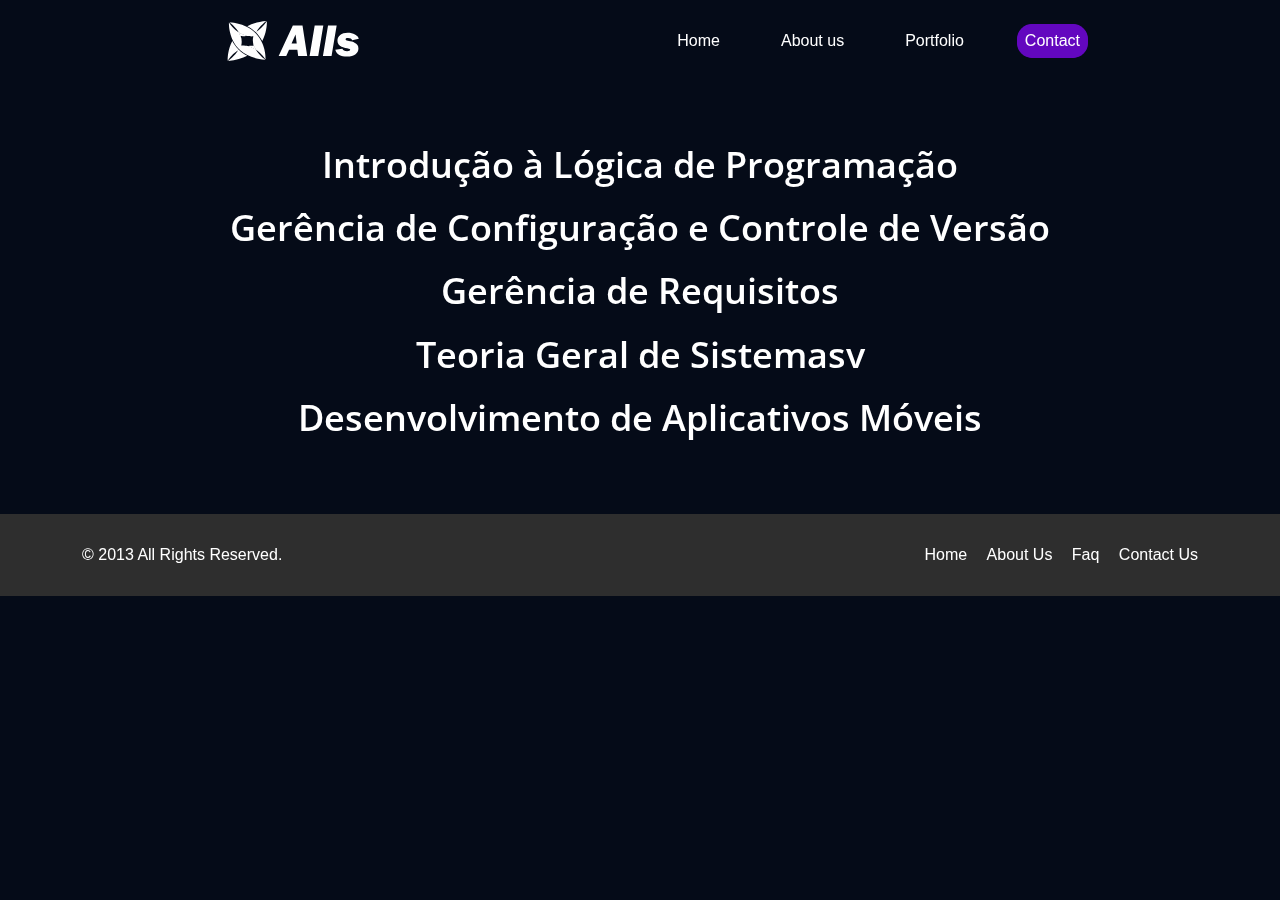
==== 1periodo.html @ eab70bde "Create 1periodo.html" ====
<!DOCTYPE html>
<html lang="en">
<head>
    <meta charset="utf-8">
    <meta name="viewport" content="width=device-width, initial-scale=1.0">
    <meta name="description" content="">
    <meta name="author" content="">
    <title>Blog Single | Corlate</title>
    
    <!-- core CSS -->
    <link href="css/bootstrap.min.css" rel="stylesheet">
    <link href="css/font-awesome.min.css" rel="stylesheet">
    <link href="css/prettyPhoto.css" rel="stylesheet">
    <link href="css/animate.min.css" rel="stylesheet">
    <link href="css/main.css" rel="stylesheet">
    <link href="css/responsive.css" rel="stylesheet">
    

    <link rel="shortcut icon" href="images/ico/favicon.ico">
    <link rel="apple-touch-icon-precomposed" sizes="144x144" href="images/ico/apple-touch-icon-144-precomposed.png">
    <link rel="apple-touch-icon-precomposed" sizes="114x114" href="images/ico/apple-touch-icon-114-precomposed.png">
    <link rel="apple-touch-icon-precomposed" sizes="72x72" href="images/ico/apple-touch-icon-72-precomposed.png">
    <link rel="apple-touch-icon-precomposed" href="images/ico/apple-touch-icon-57-precomposed.png">
</head><!--/head-->

<body>

    <header id="header">
        
        <nav class="navbar navbar-expand-lg navbar-dark">
            <div class="container-fluid">
                <a class="navbar-brand" href="index.html">
                  <img src="/images/Logo Branca.svg" height="300"  alt="">
                </a>
              <div class="collapse navbar-collapse navbar-inverse" id="navbarSupportedContent">
                <ul class="navbar-nav ms-auto mb-2 mb-lg-0">
                  <li class="nav-item">
                    <a class="nav-link" aria-current="page" href="index.html">Home</a>
                  </li>
                  <li class="nav-item navbar-inverse">
                    <a class="nav-link" href="about-us.html">About us</a>
                  </li>
                  <li class="nav-item navbar-inverse">
                    <a class="nav-link" href="portfolio.html">Portfolio</a>
                  </li>
                  
                  <!--
                    <li class="nav-item dropdown navbar-inverse">
                        <a class="nav-link dropdown-toggle" href="blog-item.html" id="navbarDropdown" role="button" data-bs-toggle="dropdown" aria-expanded="false">
                        Blog
                        </a>
                        <ul class="dropdown-menu" aria-labelledby="navbarDropdown">
                        <li><a class="dropdown-item" href="blog-item.html">Recent articles</a></li>
                        <li><a class="dropdown-item" href="blog-item.html">Academic subjects</a></li>
                        <li><hr class="dropdown-divider"></li>
                        <li><a class="dropdown-item" href="blog-item.html">All subjects</a></li>
                        </ul>
                    </li>
                  -->

                  <li class="navbar-inverse navbar-nav active">
                    <a class="nav-link active" href="contact-us.html ">Contact</a>
                  </li>
                </ul>
              </div>
            </div>
        <!-- </nav>-->

    </header><!--/header-->

    <section>
        <div class="center">        
            <h2><a href="/portfolio/logicaDeProgramacao.html#">Introdução à Lógica de Programação</a></h2>       
            <h2><a href="/portfolio/controleVersao.html">Gerência de Configuração e Controle de Versão</a></h2>       
            <h2><a href="/portfolio/requisitos.html">Gerência de Requisitos</a></h2>       
            <h2><a href="/portfolio/sistemas.html">Teoria Geral de Sistemasv</h2>       
              <h2><a href="/portfolio/devApps.html">Desenvolvimento de Aplicativos Móveis</a></h2>
    </section>
      
    <footer id="footer" class="midnight-blue">
        <div class="container">
            <div class="row">
                <div class="col-sm-6">
                    &copy; 2013 All Rights Reserved.
                </div>
                <div class="col-sm-6">
                    <ul class="pull-right">
                        <li><a href="#">Home</a></li>
                        <li><a href="#">About Us</a></li>
                        <li><a href="#">Faq</a></li>
                        <li><a href="#">Contact Us</a></li>
                    </ul>
                </div>
            </div>
        </div>
    </footer><!--/#footer-->

    <script src="js/html5shiv.js"></script>
    <script src="js/respond.min.js"></script>   
    <script src="js/jquery.js"></script>
    <script src="js/bootstrap.min.js"></script>
    <script src="js/jquery.prettyPhoto.js"></script>
    <script src="js/jquery.isotope.min.js"></script>
    <script src="js/main.js"></script>
    <script src="js/wow.min.js"></script>
</body>
</html>
---- css/prettyPhoto.css ----
div.pp_default .pp_top,div.pp_default .pp_top .pp_middle,div.pp_default .pp_top .pp_left,div.pp_default .pp_top .pp_right,div.pp_default .pp_bottom,div.pp_default .pp_bottom .pp_left,div.pp_default .pp_bottom .pp_middle,div.pp_default .pp_bottom .pp_right{height:13px}
div.pp_default .pp_top .pp_left{background:url(../images/prettyPhoto/default/sprite.png) -78px -93px no-repeat}
div.pp_default .pp_top .pp_middle{background:url(../images/prettyPhoto/default/sprite_x.png) top left repeat-x}
div.pp_default .pp_top .pp_right{background:url(../images/prettyPhoto/default/sprite.png) -112px -93px no-repeat}
div.pp_default .pp_content .ppt{color:#f8f8f8}
div.pp_default .pp_content_container .pp_left{background:url(../images/prettyPhoto/default/sprite_y.png) -7px 0 repeat-y;padding-left:13px}
div.pp_default .pp_content_container .pp_right{background:url(../images/prettyPhoto/default/sprite_y.png) top right repeat-y;padding-right:13px}
div.pp_default .pp_next:hover{background:url(../images/prettyPhoto/default/sprite_next.png) center right no-repeat;cursor:pointer}
div.pp_default .pp_previous:hover{background:url(../images/prettyPhoto/default/sprite_prev.png) center left no-repeat;cursor:pointer}
div.pp_default .pp_expand{background:url(../images/prettyPhoto/default/sprite.png) 0 -29px no-repeat;cursor:pointer;width:28px;height:28px}
div.pp_default .pp_expand:hover{background:url(../images/prettyPhoto/default/sprite.png) 0 -56px no-repeat;cursor:pointer}
div.pp_default .pp_contract{background:url(../images/prettyPhoto/default/sprite.png) 0 -84px no-repeat;cursor:pointer;width:28px;height:28px}
div.pp_default .pp_contract:hover{background:url(../images/prettyPhoto/default/sprite.png) 0 -113px no-repeat;cursor:pointer}
div.pp_default .pp_close{width:30px;height:30px;background:url(../images/prettyPhoto/default/sprite.png) 2px 1px no-repeat;cursor:pointer}
div.pp_default .pp_gallery ul li a{background:url(../images/prettyPhoto/default/default_thumb.png) center center #f8f8f8;border:1px solid #aaa}
div.pp_default .pp_social{margin-top:7px}
div.pp_default .pp_gallery a.pp_arrow_previous,div.pp_default .pp_gallery a.pp_arrow_next{position:static;left:auto}
div.pp_default .pp_nav .pp_play,div.pp_default .pp_nav .pp_pause{background:url(../images/prettyPhoto/default/sprite.png) -51px 1px no-repeat;height:30px;width:30px}
div.pp_default .pp_nav .pp_pause{background-position:-51px -29px}
div.pp_default a.pp_arrow_previous,div.pp_default a.pp_arrow_next{background:url(../images/prettyPhoto/default/sprite.png) -31px -3px no-repeat;height:20px;width:20px;margin:4px 0 0}
div.pp_default a.pp_arrow_next{left:52px;background-position:-82px -3px}
div.pp_default .pp_content_container .pp_details{margin-top:5px}
div.pp_default .pp_nav{clear:none;height:30px;width:110px;position:relative}
div.pp_default .pp_nav .currentTextHolder{font-family:Georgia;font-style:italic;color:#999;font-size:11px;left:75px;line-height:25px;position:absolute;top:2px;margin:0;padding:0 0 0 10px}
div.pp_default .pp_close:hover,div.pp_default .pp_nav .pp_play:hover,div.pp_default .pp_nav .pp_pause:hover,div.pp_default .pp_arrow_next:hover,div.pp_default .pp_arrow_previous:hover{opacity:0.7}
div.pp_default .pp_description{font-size:11px;font-weight:700;line-height:14px;margin:5px 50px 5px 0}
div.pp_default .pp_bottom .pp_left{background:url(../images/prettyPhoto/default/sprite.png) -78px -127px no-repeat}
div.pp_default .pp_bottom .pp_middle{background:url(../images/prettyPhoto/default/sprite_x.png) bottom left repeat-x}
div.pp_default .pp_bottom .pp_right{background:url(../images/prettyPhoto/default/sprite.png) -112px -127px no-repeat}
div.pp_default .pp_loaderIcon{background:url(../images/prettyPhoto/default/loader.gif) center center no-repeat}
div.light_rounded .pp_top .pp_left{background:url(../images/prettyPhoto/light_rounded/sprite.png) -88px -53px no-repeat}
div.light_rounded .pp_top .pp_right{background:url(../images/prettyPhoto/light_rounded/sprite.png) -110px -53px no-repeat}
div.light_rounded .pp_next:hover{background:url(../images/prettyPhoto/light_rounded/btnNext.png) center right no-repeat;cursor:pointer}
div.light_rounded .pp_previous:hover{background:url(../images/prettyPhoto/light_rounded/btnPrevious.png) center left no-repeat;cursor:pointer}
div.light_rounded .pp_expand{background:url(../images/prettyPhoto/light_rounded/sprite.png) -31px -26px no-repeat;cursor:pointer}
div.light_rounded .pp_expand:hover{background:url(../images/prettyPhoto/light_rounded/sprite.png) -31px -47px no-repeat;cursor:pointer}
div.light_rounded .pp_contract{background:url(../images/prettyPhoto/light_rounded/sprite.png) 0 -26px no-repeat;cursor:pointer}
div.light_rounded .pp_contract:hover{background:url(../images/prettyPhoto/light_rounded/sprite.png) 0 -47px no-repeat;cursor:pointer}
div.light_rounded .pp_close{width:75px;height:22px;background:url(../images/prettyPhoto/light_rounded/sprite.png) -1px -1px no-repeat;cursor:pointer}
div.light_rounded .pp_nav .pp_play{background:url(../images/prettyPhoto/light_rounded/sprite.png) -1px -100px no-repeat;height:15px;width:14px}
div.light_rounded .pp_nav .pp_pause{background:url(../images/prettyPhoto/light_rounded/sprite.png) -24px -100px no-repeat;height:15px;width:14px}
div.light_rounded .pp_arrow_previous{background:url(../images/prettyPhoto/light_rounded/sprite.png) 0 -71px no-repeat}
div.light_rounded .pp_arrow_next{background:url(../images/prettyPhoto/light_rounded/sprite.png) -22px -71px no-repeat}
div.light_rounded .pp_bottom .pp_left{background:url(../images/prettyPhoto/light_rounded/sprite.png) -88px -80px no-repeat}
div.light_rounded .pp_bottom .pp_right{background:url(../images/prettyPhoto/light_rounded/sprite.png) -110px -80px no-repeat}
div.dark_rounded .pp_top .pp_left{background:url(../images/prettyPhoto/dark_rounded/sprite.png) -88px -53px no-repeat}
div.dark_rounded .pp_top .pp_right{background:url(../images/prettyPhoto/dark_rounded/sprite.png) -110px -53px no-repeat}
div.dark_rounded .pp_content_container .pp_left{background:url(../images/prettyPhoto/dark_rounded/contentPattern.png) top left repeat-y}
div.dark_rounded .pp_content_container .pp_right{background:url(../images/prettyPhoto/dark_rounded/contentPattern.png) top right repeat-y}
div.dark_rounded .pp_next:hover{background:url(../images/prettyPhoto/dark_rounded/btnNext.png) center right no-repeat;cursor:pointer}
div.dark_rounded .pp_previous:hover{background:url(../images/prettyPhoto/dark_rounded/btnPrevious.png) center left no-repeat;cursor:pointer}
div.dark_rounded .pp_expand{background:url(../images/prettyPhoto/dark_rounded/sprite.png) -31px -26px no-repeat;cursor:pointer}
div.dark_rounded .pp_expand:hover{background:url(../images/prettyPhoto/dark_rounded/sprite.png) -31px -47px no-repeat;cursor:pointer}
div.dark_rounded .pp_contract{background:url(../images/prettyPhoto/dark_rounded/sprite.png) 0 -26px no-repeat;cursor:pointer}
div.dark_rounded .pp_contract:hover{background:url(../images/prettyPhoto/dark_rounded/sprite.png) 0 -47px no-repeat;cursor:pointer}
div.dark_rounded .pp_close{width:75px;height:22px;background:url(../images/prettyPhoto/dark_rounded/sprite.png) -1px -1px no-repeat;cursor:pointer}
div.dark_rounded .pp_description{margin-right:85px;color:#fff}
div.dark_rounded .pp_nav .pp_play{background:url(../images/prettyPhoto/dark_rounded/sprite.png) -1px -100px no-repeat;height:15px;width:14px}
div.dark_rounded .pp_nav .pp_pause{background:url(../images/prettyPhoto/dark_rounded/sprite.png) -24px -100px no-repeat;height:15px;width:14px}
div.dark_rounded .pp_arrow_previous{background:url(../images/prettyPhoto/dark_rounded/sprite.png) 0 -71px no-repeat}
div.dark_rounded .pp_arrow_next{background:url(../images/prettyPhoto/dark_rounded/sprite.png) -22px -71px no-repeat}
div.dark_rounded .pp_bottom .pp_left{background:url(../images/prettyPhoto/dark_rounded/sprite.png) -88px -80px no-repeat}
div.dark_rounded .pp_bottom .pp_right{background:url(../images/prettyPhoto/dark_rounded/sprite.png) -110px -80px no-repeat}
div.dark_rounded .pp_loaderIcon{background:url(../images/prettyPhoto/dark_rounded/loader.gif) center center no-repeat}
div.dark_square .pp_left,div.dark_square .pp_middle,div.dark_square .pp_right,div.dark_square .pp_content{background:#000}
div.dark_square .pp_description{color:#fff;margin:0 85px 0 0}
div.dark_square .pp_loaderIcon{background:url(../images/prettyPhoto/dark_square/loader.gif) center center no-repeat}
div.dark_square .pp_expand{background:url(../images/prettyPhoto/dark_square/sprite.png) -31px -26px no-repeat;cursor:pointer}
div.dark_square .pp_expand:hover{background:url(../images/prettyPhoto/dark_square/sprite.png) -31px -47px no-repeat;cursor:pointer}
div.dark_square .pp_contract{background:url(../images/prettyPhoto/dark_square/sprite.png) 0 -26px no-repeat;cursor:pointer}
div.dark_square .pp_contract:hover{background:url(../images/prettyPhoto/dark_square/sprite.png) 0 -47px no-repeat;cursor:pointer}
div.dark_square .pp_close{width:75px;height:22px;background:url(../images/prettyPhoto/dark_square/sprite.png) -1px -1px no-repeat;cursor:pointer}
div.dark_square .pp_nav{clear:none}
div.dark_square .pp_nav .pp_play{background:url(../images/prettyPhoto/dark_square/sprite.png) -1px -100px no-repeat;height:15px;width:14px}
div.dark_square .pp_nav .pp_pause{background:url(../images/prettyPhoto/dark_square/sprite.png) -24px -100px no-repeat;height:15px;width:14px}
div.dark_square .pp_arrow_previous{background:url(../images/prettyPhoto/dark_square/sprite.png) 0 -71px no-repeat}
div.dark_square .pp_arrow_next{background:url(../images/prettyPhoto/dark_square/sprite.png) -22px -71px no-repeat}
div.dark_square .pp_next:hover{background:url(../images/prettyPhoto/dark_square/btnNext.png) center right no-repeat;cursor:pointer}
div.dark_square .pp_previous:hover{background:url(../images/prettyPhoto/dark_square/btnPrevious.png) center left no-repeat;cursor:pointer}
div.light_square .pp_expand{background:url(../images/prettyPhoto/light_square/sprite.png) -31px -26px no-repeat;cursor:pointer}
div.light_square .pp_expand:hover{background:url(../images/prettyPhoto/light_square/sprite.png) -31px -47px no-repeat;cursor:pointer}
div.light_square .pp_contract{background:url(../images/prettyPhoto/light_square/sprite.png) 0 -26px no-repeat;cursor:pointer}
div.light_square .pp_contract:hover{background:url(../images/prettyPhoto/light_square/sprite.png) 0 -47px no-repeat;cursor:pointer}
div.light_square .pp_close{width:75px;height:22px;background:url(../images/prettyPhoto/light_square/sprite.png) -1px -1px no-repeat;cursor:pointer}
div.light_square .pp_nav .pp_play{background:url(../images/prettyPhoto/light_square/sprite.png) -1px -100px no-repeat;height:15px;width:14px}
div.light_square .pp_nav .pp_pause{background:url(../images/prettyPhoto/light_square/sprite.png) -24px -100px no-repeat;height:15px;width:14px}
div.light_square .pp_arrow_previous{background:url(../images/prettyPhoto/light_square/sprite.png) 0 -71px no-repeat}
div.light_square .pp_arrow_next{background:url(../images/prettyPhoto/light_square/sprite.png) -22px -71px no-repeat}
div.light_square .pp_next:hover{background:url(../images/prettyPhoto/light_square/btnNext.png) center right no-repeat;cursor:pointer}
div.light_square .pp_previous:hover{background:url(../images/prettyPhoto/light_square/btnPrevious.png) center left no-repeat;cursor:pointer}
div.facebook .pp_top .pp_left{background:url(../images/prettyPhoto/facebook/sprite.png) -88px -53px no-repeat}
div.facebook .pp_top .pp_middle{background:url(../images/prettyPhoto/facebook/contentPatternTop.png) top left repeat-x}
div.facebook .pp_top .pp_right{background:url(../images/prettyPhoto/facebook/sprite.png) -110px -53px no-repeat}
div.facebook .pp_content_container .pp_left{background:url(../images/prettyPhoto/facebook/contentPatternLeft.png) top left repeat-y}
div.facebook .pp_content_container .pp_right{background:url(../images/prettyPhoto/facebook/contentPatternRight.png) top right repeat-y}
div.facebook .pp_expand{background:url(../images/prettyPhoto/facebook/sprite.png) -31px -26px no-repeat;cursor:pointer}
div.facebook .pp_expand:hover{background:url(../images/prettyPhoto/facebook/sprite.png) -31px -47px no-repeat;cursor:pointer}
div.facebook .pp_contract{background:url(../images/prettyPhoto/facebook/sprite.png) 0 -26px no-repeat;cursor:pointer}
div.facebook .pp_contract:hover{background:url(../images/prettyPhoto/facebook/sprite.png) 0 -47px no-repeat;cursor:pointer}
div.facebook .pp_close{width:22px;height:22px;background:url(../images/prettyPhoto/facebook/sprite.png) -1px -1px no-repeat;cursor:pointer}
div.facebook .pp_description{margin:0 37px 0 0}
div.facebook .pp_loaderIcon{background:url(../images/prettyPhoto/facebook/loader.gif) center center no-repeat}
div.facebook .pp_arrow_previous{background:url(../images/prettyPhoto/facebook/sprite.png) 0 -71px no-repeat;height:22px;margin-top:0;width:22px}
div.facebook .pp_arrow_previous.disabled{background-position:0 -96px;cursor:default}
div.facebook .pp_arrow_next{background:url(../images/prettyPhoto/facebook/sprite.png) -32px -71px no-repeat;height:22px;margin-top:0;width:22px}
div.facebook .pp_arrow_next.disabled{background-position:-32px -96px;cursor:default}
div.facebook .pp_nav{margin-top:0}
div.facebook .pp_nav p{font-size:15px;padding:0 3px 0 4px}
div.facebook .pp_nav .pp_play{background:url(../images/prettyPhoto/facebook/sprite.png) -1px -123px no-repeat;height:22px;width:22px}
div.facebook .pp_nav .pp_pause{background:url(../images/prettyPhoto/facebook/sprite.png) -32px -123px no-repeat;height:22px;width:22px}
div.facebook .pp_next:hover{background:url(../images/prettyPhoto/facebook/btnNext.png) center right no-repeat;cursor:pointer}
div.facebook .pp_previous:hover{background:url(../images/prettyPhoto/facebook/btnPrevious.png) center left no-repeat;cursor:pointer}
div.facebook .pp_bottom .pp_left{background:url(../images/prettyPhoto/facebook/sprite.png) -88px -80px no-repeat}
div.facebook .pp_bottom .pp_middle{background:url(../images/prettyPhoto/facebook/contentPatternBottom.png) top left repeat-x}
div.facebook .pp_bottom .pp_right{background:url(../images/prettyPhoto/facebook/sprite.png) -110px -80px no-repeat}
div.pp_pic_holder a:focus{outline:none}
div.pp_overlay{background:#000;display:none;left:0;position:absolute;top:0;width:100%;z-index:9500}
div.pp_pic_holder{display:none;position:absolute;width:100px;z-index:10000}
.pp_content{height:40px;min-width:40px}
* html .pp_content{width:40px}
.pp_content_container{position:relative;text-align:left;width:100%}
.pp_content_container .pp_left{padding-left:20px}
.pp_content_container .pp_right{padding-right:20px}
.pp_content_container .pp_details{float:left;margin:10px 0 2px}
.pp_description{display:none;margin:0}
.pp_social{float:left;margin:0}
.pp_social .facebook{float:left;margin-left:5px;width:55px;overflow:hidden}
.pp_social .twitter{float:left}
.pp_nav{clear:right;float:left;margin:3px 10px 0 0}
.pp_nav p{float:left;white-space:nowrap;margin:2px 4px}
.pp_nav .pp_play,.pp_nav .pp_pause{float:left;margin-right:4px;text-indent:-10000px}
a.pp_arrow_previous,a.pp_arrow_next{display:block;float:left;height:15px;margin-top:3px;overflow:hidden;text-indent:-10000px;width:14px}
.pp_hoverContainer{position:absolute;top:0;width:100%;z-index:2000}
.pp_gallery{display:none;left:50%;margin-top:-50px;position:absolute;z-index:10000}
.pp_gallery div{float:left;overflow:hidden;position:relative}
.pp_gallery ul{float:left;height:35px;position:relative;white-space:nowrap;margin:0 0 0 5px;padding:0}
.pp_gallery ul a{border:1px rgba(0,0,0,0.5) solid;display:block;float:left;height:33px;overflow:hidden}
.pp_gallery ul a img{border:0}
.pp_gallery li{display:block;float:left;margin:0 5px 0 0;padding:0}
.pp_gallery li.default a{background:url(../images/prettyPhoto/facebook/default_thumbnail.gif) 0 0 no-repeat;display:block;height:33px;width:50px}
.pp_gallery .pp_arrow_previous,.pp_gallery .pp_arrow_next{margin-top:7px!important}
a.pp_next{background:url(../images/prettyPhoto/light_rounded/btnNext.png) 10000px 10000px no-repeat;display:block;float:right;height:100%;text-indent:-10000px;width:49%}
a.pp_previous{background:url(../images/prettyPhoto/light_rounded/btnNext.png) 10000px 10000px no-repeat;display:block;float:left;height:100%;text-indent:-10000px;width:49%}
a.pp_expand,a.pp_contract{cursor:pointer;display:none;height:20px;position:absolute;right:30px;text-indent:-10000px;top:10px;width:20px;z-index:20000}
a.pp_close{position:absolute;right:0;top:0;display:block;line-height:22px;text-indent:-10000px}
.pp_loaderIcon{display:block;height:24px;left:50%;position:absolute;top:50%;width:24px;margin:-12px 0 0 -12px}
#pp_full_res{line-height:1!important}
#pp_full_res .pp_inline{text-align:left}
#pp_full_res .pp_inline p{margin:0 0 15px}
div.ppt{color:#fff;display:none;font-size:17px;z-index:9999;margin:0 0 5px 15px}
div.pp_default .pp_content,div.light_rounded .pp_content{background-color:#fff}
div.pp_default #pp_full_res .pp_inline,div.light_rounded .pp_content .ppt,div.light_rounded #pp_full_res .pp_inline,div.light_square .pp_content .ppt,div.light_square #pp_full_res .pp_inline,div.facebook .pp_content .ppt,div.facebook #pp_full_res .pp_inline{color:#000}
div.pp_default .pp_gallery ul li a:hover,div.pp_default .pp_gallery ul li.selected a,.pp_gallery ul a:hover,.pp_gallery li.selected a{border-color:#fff}
div.pp_default .pp_details,div.light_rounded .pp_details,div.dark_rounded .pp_details,div.dark_square .pp_details,div.light_square .pp_details,div.facebook .pp_details{position:relative}
div.light_rounded .pp_top .pp_middle,div.light_rounded .pp_content_container .pp_left,div.light_rounded .pp_content_container .pp_right,div.light_rounded .pp_bottom .pp_middle,div.light_square .pp_left,div.light_square .pp_middle,div.light_square .pp_right,div.light_square .pp_content,div.facebook .pp_content{background:#fff}
div.light_rounded .pp_description,div.light_square .pp_description{margin-right:85px}
div.light_rounded .pp_gallery a.pp_arrow_previous,div.light_rounded .pp_gallery a.pp_arrow_next,div.dark_rounded .pp_gallery a.pp_arrow_previous,div.dark_rounded .pp_gallery a.pp_arrow_next,div.dark_square .pp_gallery a.pp_arrow_previous,div.dark_square .pp_gallery a.pp_arrow_next,div.light_square .pp_gallery a.pp_arrow_previous,div.light_square .pp_gallery a.pp_arrow_next{margin-top:12px!important}
div.light_rounded .pp_arrow_previous.disabled,div.dark_rounded .pp_arrow_previous.disabled,div.dark_square .pp_arrow_previous.disabled,div.light_square .pp_arrow_previous.disabled{background-position:0 -87px;cursor:default}
div.light_rounded .pp_arrow_next.disabled,div.dark_rounded .pp_arrow_next.disabled,div.dark_square .pp_arrow_next.disabled,div.light_square .pp_arrow_next.disabled{background-position:-22px -87px;cursor:default}
div.light_rounded .pp_loaderIcon,div.light_square .pp_loaderIcon{background:url(../images/prettyPhoto/light_rounded/loader.gif) center center no-repeat}
div.dark_rounded .pp_top .pp_middle,div.dark_rounded .pp_content,div.dark_rounded .pp_bottom .pp_middle{background:url(../images/prettyPhoto/dark_rounded/contentPattern.png) top left repeat}
div.dark_rounded .currentTextHolder,div.dark_square .currentTextHolder{color:#c4c4c4}
div.dark_rounded #pp_full_res .pp_inline,div.dark_square #pp_full_res .pp_inline{color:#fff}
.pp_top,.pp_bottom{height:20px;position:relative}
* html .pp_top,* html .pp_bottom{padding:0 20px}
.pp_top .pp_left,.pp_bottom .pp_left{height:20px;left:0;position:absolute;width:20px}
.pp_top .pp_middle,.pp_bottom .pp_middle{height:20px;left:20px;position:absolute;right:20px}
* html .pp_top .pp_middle,* html .pp_bottom .pp_middle{left:0;position:static}
.pp_top .pp_right,.pp_bottom .pp_right{height:20px;left:auto;position:absolute;right:0;top:0;width:20px}
.pp_fade,.pp_gallery li.default a img{display:none}
---- css/main.css ----
@import url(http://fonts.googleapis.com/css?family=Open+Sans:300italic,400italic,600italic,700italic,800italic,400,600,700,300,800);


/*************************
*******Typography******
**************************/

body {
  background: #050b18;
  font-family: 'Montserrat', sans-serif;
  color:#4e4e4e;
  line-height: 22px;
  resize: both;
}

.nav-link {
  color: #fff;
}

.centerImg {
  margin-left: auto;
  margin-right: auto;
}

.downloadButton {
  padding: 5px 12px;
  border-radius: 20px;
  border: none;
  color: #fff;
  line-height: 24px;
  background-color: #6307bf;
}

.downloadButton:hover {
  transition: color 300ms, background-color 300ms;
  background-color: #fff;
  color: #6307bf;
}

.portfolioItems {
  padding: 10px;
}

.homepage {
  background-image: url(/images/background-home.svg);
  width: 100%;
  height: 100%;
  margin-bottom: 0px;
  right: 0;
  background-size: cover;
  background-repeat: no-repeat;
}

.profilePic {
  position: relative;
  left: 10%;
}

.background img {
  width: 30%; 
  position: fixed;
  left: 65%;
  top: 34vh;
}

.container-fluid {
  padding-top: 4%;
  padding-right: 15%;
  padding-left: 15%;
  position: absolute;
}

.white-text {
  color: #fff;
}

.terms {
  background-color: #fff;
  color: #050b18;
}

h1,
h2,
h3 {
  font-weight: 600; 
  font-family: 'Open Sans', sans-serif;
  color:#fff;
}

h1{
  font-size: 36px;
}

h2{
  font-size: 20px;
}

h3{
  font-size: 16px;
  color: #787878;
  font-weight: 400;
  line-height: 24px;
}

h4{
  font-size: 16px;
}

p {
  margin-top: 2%!important;
  text-align: justify!important;
}

a {
  color: #fff;
  -webkit-transition: color 300ms, background-color 300ms;
  -moz-transition: color 300ms, background-color 300ms;
  -o-transition:  color 300ms, background-color 300ms;
  transition:  color 300ms, background-color 300ms;
  text-decoration-line: none;
}

a:hover,
a:focus {
  color: #050b18;
  text-decoration: none;
  outline: none;
}

hr {
  border-top: 1px solid #e5e5e5;
  border-bottom: 1px solid #fff;
}

.btn-primary {
  padding: 8px 20px;
  background: #fff;
  color:#6307bf;
  border-radius: 20px;
  border:none;
  margin-top: 10px;
}

.btn-primary:hover, 
.btn-primary:focus {
  background: 6307bf;
  color:#ffffff;
  outline: none;
  box-shadow: none;
} 

.btn-nav {
  padding: 8px 20px;
  background: #fff;
  border-style: solid!important;
  border-width: 1px!important;
  color:#6307bf;
  display: inline-block;
  border-radius: 20px;
  border:none;
  margin-top: 10px;
  width: 100%;
  text-align: center;
}

.btn-nav:hover, 
.btn-nav:focus {
  background: #6307bf;
  color:#ffffff;
  outline: none;
  box-shadow: none;
} 

.btn-transparent {
  border: 3px solid #fff;
  background: transparent;
  color: #fff;
}

.btn-transparent:hover {
  border-color: rgba(255, 255, 255, 0.5);
}

.dropdown-menu {
  margin-top: -1px;
  min-width: 180px;
}

.center h2{
  font-size: 36px;
  margin-top: 0;
  margin-bottom: 20px;
}

.media>.pull-left{
  margin-right: 20px;
}

.media>.pull-right{
  margin-left: 20px;
}

body > section {
  padding-top: 10%;
}

.center {
  text-align: center;
  padding-bottom: 55px;
  margin-left: 15%;
  margin-right: 15%;
}

.scaleIn {
  -webkit-animation-name: scaleIn;
  animation-name: scaleIn;
}

.lead{
  font-size: 16px;
  line-height: 24px;
  font-weight: 400;
  text-align: center!important;
}

.transparent-bg {
  background-color: transparent !important;
  margin-bottom: 0;
}


img.background-anime {
  position: absolute;
  padding-right: 3%;
  /*margin-top: 5%;*/
  top: 50%;
  transform: translateY(-50%);
  right: 1%;
  z-index: -1;
  width: 35%!important;
  height: auto!important;
  filter: drop-shadow(0px 0px 50px black);
  user-select: none;
  transition: .3s;
  animation: pulseIndex 4s infinite linear;
}

@keyframes pulseIndex {
  0% {
      transform: scale(1) rotate(0deg) translateY(-50%);
      top: 50%;
  }
  50% {
      transform: scale(1.03) translateY(-50%);
      top: 50%;
  }
  55% {
      transform: scale(1.03) translateY(-50%);
      top: 50%;
  }
  100% {
      transform: scale(1) translateY(-50%);
      top: 50%;
  }
}

@media(max-width: 992px) {
  .featured-img.index-page {
      filter: drop-shadow(0px 0px 50px black) brightness(0.6);
  }
}

@media(max-width: 768px) {
  .featured-img.index-page {
      width: 60%!important;
  }    
}

@media(max-width: 576px) {
  .featured-img.index-page {
      width: 75%!important;
      filter: drop-shadow(0px 0px 50px black) brightness(.7);
  }    
}

@keyframes pulseIndex {
  0% {
      transform: scale(1) rotate(0deg) translateY(-50%);
      top: 50%;
  }
  50% {
      transform: scale(1.03) translateY(-50%);
      top: 50%;
  }
  55% {
      transform: scale(1.03) translateY(-50%);
      top: 50%;
  }
  100% {
      transform: scale(1) translateY(-50%);
      top: 50%;
  }
}

@-webkit-keyframes scaleIn {
  0% {
    opacity: 0;
    -webkit-transform: scale(0);
    transform: scale(0);
  }

  100% {
    opacity: 1;
    -webkit-transform: scale(1);
    transform: scale(1);
  }
}

@keyframes scaleIn {
  0% {
    opacity: 0;
    -webkit-transform: scale(0);
    -ms-transform: scale(0);
    transform: scale(0);
  }

  100% {
    opacity: 1;
    -webkit-transform: scale(1);
    -ms-transform: scale(1);
    transform: scale(1);
  }
}

@media screen and (max-width: 767px){

  #HeaderNavbar > ul{
     align-items: flex-start !important;
  }

  #HeaderNavbar > ul li.ml-auto{
     margin-left: inherit !important;
  }

  #HeaderNavbar > ul li.ml-auto .mr-4{
     margin-right: inherit !important;
  }

}


/*************************
*******Header******
**************************/

.navbar-brand {
  padding: 0;
  margin:0;
}

.navbar {
  border-radius: 0;
  margin-bottom: 0;
  background: #ffffff00;
  padding: 15px 0;
  padding-bottom: 0;
}

 /*.navbar-nav{
  margin-top: 12px;
 }*/

.navbar-nav>li{
  margin-left: 45px;
}



.navbar-inverse .navbar-nav > li > a {
  padding: 5px 12px; 
  margin: 0;
  border-radius: 20px;
  color: #fff;
  line-height: 24px;
  display: inline-block;
}

.navbar-inverse .navbar-nav > li > a:hover{
	background-color: #6307bf;
  color: #fff;
}

.navbar-inverse {
  border: none;
}

.navbar-inverse .navbar-brand {
  font-size: 36px;
  line-height: 50px;
  color: #fff;
}



.navbar-nav .active {
  background-color: #6307bf;
  color: #fff;
  border-radius: 15px;
}

.navbar-inverse .navbar-nav> .active > a:hover {
    background-color: rgb(255, 255, 255);
    color: #6307bf;
}

.navbar-inverse .navbar-nav .dropdown-menu {
  background-color: #050b18;
  -webkit-box-shadow: 0 3px 8px rgba(0, 0, 0, 0.225);
  -moz-box-shadow: 0 3px 8px rgba(0, 0, 0, 0.225);
  box-shadow: 0 3px 8px rgba(0, 0, 0, 0.225);
  border: 0;
  padding: 0;
  margin-top: 0;
  border-top: 0;
  border-radius: 2;
  left: 0;
}

.navbar-inverse .navbar-nav .dropdown-menu:before{
  position: absolute;
  top:0;
}

.navbar-inverse .navbar-nav .dropdown-menu > li > a {
  padding: 8px 15px;
  color: #fff;
}

.navbar-inverse .navbar-nav .dropdown-menu > li:hover > a,
.navbar-inverse .navbar-nav .dropdown-menu > li:focus > a,
.navbar-inverse .navbar-nav .dropdown-menu > li.active > a {
  background-color: #6307bf;
  color: #fff;
}

.navbar-inverse .navbar-nav .dropdown-menu > li:last-child > a {
  border-radius: 0 0 3px 3px;
}

.navbar-inverse .navbar-nav .dropdown-menu > li.divider {
  background-color: transparent;
}

.navbar-inverse .navbar-collapse,
.navbar-inverse .navbar-form {
  border-top: 0;
  padding-bottom: 0;
}


/*************************
*******Home Page******
**************************/


#middle {
  background: #f2f2f2;
}

.skill h2{
  margin-bottom: 25px;
}

.progress-wrap{
  position: relative;
}

.progress .color1,
.progress .color1 .bar-width{
  background: #2d7da4;
}

.progress .color2,
.progress .color2 .bar-width{
  background: #6aa42f;
}

.progress .color3,
.progress .color3 .bar-width{
  background: #ffcc33;
}

.progress .color4,
.progress .color4 .bar-width{
  background: #db3615;
}

.progress, 
.progress-bar {
  height: 15px;
  line-height: 15px;
  background: #e6e6e6;
  -webkit-box-shadow: none;
  -moz-box-shadow: none;
  box-shadow: none;
  border-radius: 0;
  overflow: visible;
  text-align: right;
}

.progress{
  position: relative;
}

.progress .bar-width{
  position: absolute;
  width: 40px;
  height: 20px;
  line-height: 20px;
  text-align: center;
  font-size: 12px;
  font-weight: 700;
  top: -30px;
  border-radius: 2px;
  margin-left: -30px;
}

.progress span{
  position: relative;
}

.progress span:before{
  content: " ";
  position: absolute;
  width: auto;
  height: auto;
  border-width: 8px 5px;
  border-style: solid;
  bottom: -15px;
  right: 8px;
}

.progress .color1 span:before{
  border-color: #2d7da4 transparent transparent transparent;
}

.progress .color2 span:before{
  border-color: #6aa42f transparent transparent transparent;
}

.progress .color3 span:before{
  border-color: #ffcc33 transparent transparent transparent;
}

.progress .color4 span:before{
  border-color: #db3615 transparent transparent transparent;
}

.accordion h2{
  margin-bottom: 25px;
}

.panel-default{
  border-color: transparent;
}

.panel-default>.panel-heading,
.panel{
  background-color: #e6e6e6; 
  border:0 none;
  box-shadow:none;
}

.panel-default>.panel-heading+.panel-collapse .panel-body{
  background: #fff;
  color: #858586;
}

.panel-body{
  padding: 20px 20px 10px;
}

.panel-group .panel+.panel{
  margin-top: 0;
  border-top: 1px solid #d9d9d9;
}

.panel-group .panel{
  border-radius: 0;
}

.panel-heading{
  border-radius: 0;
}

.panel-title>a{
  color: #4e4e4e;
}

.accordion-inner img{
  border-radius: 4px;
}

.accordion-inner h4{
  margin-top: 0;
}

.panel-heading.active{
  background: #1f1f20;
}

.panel-heading.active .panel-title>a{
  color:#fff;
}

a.accordion-toggle  i{
  width: 45px;
  line-height: 44px;
  font-size: 20px;
  margin-top: -10px;
  text-align: center;
  margin-right: -15px;
  background: #c9c9c9;
}

.panel-heading.active a.accordion-toggle i{
  background: #6307bf;
  color: #fff;
}

.panel-heading.active a.accordion-toggle.collapsed i{
  background: #6307bf;
  color: #fff;
}

.nav-tabs>li{
  margin-bottom: 0px;
  border-bottom: 1px solid #e6e6e6;
}

.nav-tabs{
  border-bottom: transparent;
  border-right: 1px solid #e6e6e6;
}

.nav-tabs>li>a {
  background: #f5f5f5;
  color: #666;
  border-radius: 0;
  border: 0 none;
  line-height: 24px;
  margin-right:0;
  padding: 13px 15px;
}

.nav-tabs li:last-child{
  border-bottom: 0 none;
} 

.nav-stacked>li+li{
  margin-top: 0;
}

.nav-tabs>li>a:hover{
  background: #1f1f20;
  color:#fff;
}

.nav-tabs>li.active>a, 
.nav-tabs>li.active>a:hover, 
.nav-tabs>li.active>a:focus {
  border: 0;
  color:#fff;
  background: #1f1f20;
  position: relative;
}

.nav-tabs>li.active>a:after {
  position: absolute;
  content:  "";
  width: auto;
  height: auto;
  border-style:solid;
  border-color: transparent transparent transparent #1f1f20;
  border-width: 25px 22px;
  right: -44px;
  top:0;
}

.tab-wrap{
  border:1px solid #e6e6e6;
  margin-bottom: 20px;
}

.tab-content{
  padding: 20px;
}

.tab-content h2{
  margin-top: 0;
}

.tab-content img{
  border-radius: 4px;
}

/*************************
********* About Us Page CSS ******
**************************/

.about-title {
  margin-top: 12%;
}

.about-sub {
  margin-top: 4%;
}

.about-us {
  margin-top: 110px;
  margin-bottom: -110px;
}

.about-us h2, 
.skill_text h2 {
  color:#4e4e4e;
  font-size: 30px;
  font-weight: 600;
}

.about-us p {
  color:#4e4e4e;
}

.card {
  width: 300px;
  margin: 2%;
  padding: 4px;
  display: inline-block;
}

.card-title {
  text-align: center;
  font-weight: bold;
  color: #000;
}

.box {
  display: none;
}

p.box {
  text-align: justify;
  margin-top: 8%!important;
}

.text-about {
  text-align: center!important;
  color: #fff;
  font-size: 16px;
  line-height: 24px;
  font-weight: 400;
  margin-left: 10%;
  margin-right: 10%;
}

.left-team {
  text-align: left;
}

.right-team {
  text-align: right;
}

.skill_text {
  display: block;
  margin-bottom: 60px;
  margin-top: 25px;
  overflow: hidden;
}

.sinlge-skill {
  background:#f2f2f2;
  border-radius: 100%;
  color: #FFFFFF;
  font-size: 22px;
  font-weight: bold;
  height: 200px;
  position: relative;
  width: 200px;
  text-transform: uppercase;
  overflow: hidden;
  margin: 30px 0;

}

.sinlge-skill p em {
  color: #FFFFFF;
  font-size: 38px;
}

.sinlge-skill p {
  line-height: 1;
}

.joomla-skill, 
.html-skill, 
.css-skill, 
.wp-skill {
  position: absolute;
  height: 100%;
  bottom: 0;
  width:100%;
  border-radius: 100%;
  padding: 70px 0;
  text-align: center;
}


.joomla-skill {
  background: rgb(242,242,242); /* Old browsers */
  background: -moz-linear-gradient(top, rgba(242,242,242,1) 0%, rgba(242,242,242,1) 28%, rgba(45,125,164,1) 28%); /* FF3.6+ */
  background: -webkit-gradient(linear, left top, left bottom, color-stop(0%,rgba(242,242,242,1)), color-stop(28%,rgba(242,242,242,1)), color-stop(28%,rgba(45,125,164,1))); /* Chrome,Safari4+ */
  background: -webkit-linear-gradient(top, rgba(242,242,242,1) 0%,rgba(242,242,242,1) 28%,rgba(45,125,164,1) 28%); /* Chrome10+,Safari5.1+ */
  background: -o-linear-gradient(top, rgba(242,242,242,1) 0%,rgba(242,242,242,1) 28%,rgba(45,125,164,1) 28%); /* Opera 11.10+ */
  background: -ms-linear-gradient(top, rgba(242,242,242,1) 0%,rgba(242,242,242,1) 28%,rgba(45,125,164,1) 28%); /* IE10+ */
  background: linear-gradient(to bottom, rgba(242,242,242,1) 0%,rgba(242,242,242,1) 28%,rgba(45,125,164,1) 28%); /* W3C */
  filter: progid:DXImageTransform.Microsoft.gradient( startColorstr='#f2f2f2', endColorstr='#2d7da4',GradientType=0 ); /* IE6-9 */    
}

.html-skill {
  background: rgb(242,242,242); /* Old browsers */
  background: -moz-linear-gradient(top, rgba(242,242,242,1) 0%, rgba(242,242,242,1) 9%, rgba(106,164,47,1) 9%); /* FF3.6+ */
  background: -webkit-gradient(linear, left top, left bottom, color-stop(0%,rgba(242,242,242,1)), color-stop(9%,rgba(242,242,242,1)), color-stop(9%,rgba(106,164,47,1))); /* Chrome,Safari4+ */
  background: -webkit-linear-gradient(top, rgba(242,242,242,1) 0%,rgba(242,242,242,1) 9%,rgba(106,164,47,1) 9%); /* Chrome10+,Safari5.1+ */
  background: -o-linear-gradient(top, rgba(242,242,242,1) 0%,rgba(242,242,242,1) 9%,rgba(106,164,47,1) 9%); /* Opera 11.10+ */
  background: -ms-linear-gradient(top, rgba(242,242,242,1) 0%,rgba(242,242,242,1) 9%,rgba(106,164,47,1) 9%); /* IE10+ */
  background: linear-gradient(to bottom, rgba(242,242,242,1) 0%,rgba(242,242,242,1) 9%,rgba(106,164,47,1) 9%); /* W3C */
  filter: progid:DXImageTransform.Microsoft.gradient( startColorstr='#f2f2f2', endColorstr='#6aa42f',GradientType=0 ); /* IE6-9 */
}

.css-skill {
  background: rgb(242,242,242); /* Old browsers */
  background: -moz-linear-gradient(top, rgba(242,242,242,1) 0%, rgba(242,242,242,1) 32%, rgba(255,189,32,1) 32%); /* FF3.6+ */
  background: -webkit-gradient(linear, left top, left bottom, color-stop(0%,rgba(242,242,242,1)), color-stop(32%,rgba(242,242,242,1)), color-stop(32%,rgba(255,189,32,1))); /* Chrome,Safari4+ */
  background: -webkit-linear-gradient(top, rgba(242,242,242,1) 0%,rgba(242,242,242,1) 32%,rgba(255,189,32,1) 32%); /* Chrome10+,Safari5.1+ */
  background: -o-linear-gradient(top, rgba(242,242,242,1) 0%,rgba(242,242,242,1) 32%,rgba(255,189,32,1) 32%); /* Opera 11.10+ */
  background: -ms-linear-gradient(top, rgba(242,242,242,1) 0%,rgba(242,242,242,1) 32%,rgba(255,189,32,1) 32%); /* IE10+ */
  background: linear-gradient(to bottom, rgba(242,242,242,1) 0%,rgba(242,242,242,1) 32%,rgba(255,189,32,1) 32%); /* W3C */
  filter: progid:DXImageTransform.Microsoft.gradient( startColorstr='#f2f2f2', endColorstr='#ffbd20',GradientType=0 ); /* IE6-9 */
}

.wp-skill {
  background: rgb(242,242,242); /* Old browsers */
  background: -moz-linear-gradient(top, rgba(242,242,242,1) 0%, rgba(242,242,242,1) 19%, rgba(219,54,21,1) 19%); /* FF3.6+ */
  background: -webkit-gradient(linear, left top, left bottom, color-stop(0%,rgba(242,242,242,1)), color-stop(19%,rgba(242,242,242,1)), color-stop(19%,rgba(219,54,21,1))); /* Chrome,Safari4+ */
  background: -webkit-linear-gradient(top, rgba(242,242,242,1) 0%,rgba(242,242,242,1) 19%,rgba(219,54,21,1) 19%); /* Chrome10+,Safari5.1+ */
  background: -o-linear-gradient(top, rgba(242,242,242,1) 0%,rgba(242,242,242,1) 19%,rgba(219,54,21,1) 19%); /* Opera 11.10+ */
  background: -ms-linear-gradient(top, rgba(242,242,242,1) 0%,rgba(242,242,242,1) 19%,rgba(219,54,21,1) 19%); /* IE10+ */
  background: linear-gradient(to bottom, rgba(242,242,242,1) 0%,rgba(242,242,242,1) 19%,rgba(219,54,21,1) 19%); /* W3C */
  filter: progid:DXImageTransform.Microsoft.gradient( startColorstr='#f2f2f2', endColorstr='#db3615',GradientType=0 ); /* IE6-9 */
}

.skill-wrap {
  display: block;
  overflow: hidden;
  margin: 60px 0;
}

.single-profile-top, 
.single-profile-bottom {
  font-weight: 400;
  line-height: 24px;
}

.single-profile-top, 
.single-profile-bottom  {
  border: 1px solid #ddd;
  padding: 15px;
  position: relative;
}

.media_image {
  margin-bottom: 10px;
}

/*************************
********* Portfolio CSS ******
**************************/

#portfolio_page {
  margin-top: 115px;
  padding-bottom: 0;
}


.portfolio-items, 
.portfolio-filter {
  list-style: none outside none;
  margin: 10px 10px 40px 10px;
  padding: 0;
}

.portfolio-filter > li {
  display: inline-block;
}

.portfolio-filter > li a {
  background: none repeat scroll 0 0 #FFFFFF;
  font-size: 14px;
  font-weight: 400;
  margin-right: 20px;
  text-transform: uppercase;
  transition: all 0.9s ease 0s;
  -moz-transition: all 0.9s ease 0s;
  -webkit-transition: all 0.9s ease 0s;
  -o-transition: all 0.9s ease 0s;
  border: 1px solid #F2F2F2;
  outline: none;
  border-radius: 3px;
}

.portfolio-filter > li a:hover,
.portfolio-filter > li a.active{
  color:#fff;
  background: #6307bf;
  border: 1px solid #6307bf;
  box-shadow: none;
  -webkit-box-shadow: none;
}

.portfolio-items > li {
  float: left;
  padding: 0;
  -webkit-box-sizing: border-box;
  -moz-box-sizing: border-box;
  box-sizing: border-box;
}

.portfolio-item {
  margin: 0;
  padding: 10px;
}

/* Start: Recommended Isotope styles */
/**** Isotope Filtering ****/
.isotope-item {
  z-index: 2;
}

.isotope-hidden.isotope-item {
  pointer-events: none;
  z-index: 1;
}

/**** Isotope CSS3 transitions ****/
.isotope,
.isotope .isotope-item {
  -webkit-transition-duration: 0.8s;
  -moz-transition-duration: 0.8s;
  -ms-transition-duration: 0.8s;
  -o-transition-duration: 0.8s;
  transition-duration: 0.8s;
}

.isotope {
  -webkit-transition-property: height, width;
  -moz-transition-property: height, width;
  -ms-transition-property: height, width;
  -o-transition-property: height, width;
  transition-property: height, width;
}

.isotope .isotope-item {
  -webkit-transition-property: -webkit-transform, opacity;
  -moz-transition-property: -moz-transform, opacity;
  -ms-transition-property: -ms-transform, opacity;
  -o-transition-property: -o-transform, opacity;
  transition-property: transform, opacity;
}

/**** disabling Isotope CSS3 transitions ****/
.isotope.no-transition,
.isotope.no-transition .isotope-item,
.isotope .isotope-item.no-transition {
  -webkit-transition-duration: 0s;
  -moz-transition-duration: 0s;
  -ms-transition-duration: 0s;
  -o-transition-duration: 0s;
  transition-duration: 0s;
}

/* End: Recommended Isotope styles */
/* disable CSS transitions for containers with infinite scrolling*/
.isotope.infinite-scrolling {
  -webkit-transition: none;
  -moz-transition: none;
  -ms-transition: none;
  -o-transition: none;
  transition: none;
}

/*************************
********* Contact Us CSS ******
**************************/

.gmap-area {
  background-image: url("../images/map.jpg");
  background-position: 0 0;
  background-repeat: no-repeat;
  background-size: cover;
  padding: 70px 0;
}

.gmap-area .gmap iframe {
  border-radius: 50%;
  height: 280px;
  width: 300px;
}

.gmap{
    border: 10px solid #f6f5f0;
    border-radius: 50%;
    height: 300px;
    width: 300px;
    box-shadow: 0px 0px 3px 3px #e7e4dc;
    overflow: hidden;
    position: relative;
    margin: 0 auto;
}

.gmap-area .map-content ul {
  list-style: none; 
}

.gmap-area .map-content address h5{
  font-weight: 700;
  /* font-size: 16px; */
}

#contact-page{
  padding-top: 0;
}

#contact-page .contact-form 
.form-group label {
  color: #4E4E4E;
  font-size: 16px;
  font-weight: 300;
}

.form-group .form-control {
  padding: 7px 12px;
  border-color:#f2f2f2;
  box-shadow: none;
}

textarea#message{
  resize: none;
  padding: 10px;
}

#contact-page .contact-wrap {
  margin-top: 20px;
}

/*********************
****blog page css*****
**********************/

.widget {
  margin-bottom: 60px;
  padding-left: 0;
}

.widget .entry-meta span {
  display: inline-block;
  margin-right: 10px;
}

.widget h3 {
  color: #000;
  text-transform: uppercase;
  margin-bottom: 20px;
}

.blog_category{
  list-style:none;
  margin:0;
  padding:0;
}

.blog_category li{
  float:none;
  margin-bottom:20px;
}

.blog_category li a {
  background:#f5f5f5;
  border-radius: 4px;
  color: #888;
  display: inline-block;
  padding: 5px 15px;
}

.blog_category li a:hover{
  background:#6307bf;
  color: #fff;
}

 .badge:before {
  border-color: transparent transparent transparent #c52d2f;
  border-style: solid;
  border-width: 10px;
  bottom: -8px;
  content: "";
  height: 0;
  left: 5px;
  position: absolute;
  z-index: -99999;
}

.badge {
  background-color: #6307bf;
  border-radius: 5px;
  color: #fff;
  padding: 8px;
  position: relative;
  left: 60px;
  top: -18px;
  font-weight: normal;
}

.blog_archieve {
  list-style: none outside none;
  margin: 0;
  padding: 0;
}

.blog_archieve li {
  padding: 10px 0;
  border-bottom: 1px solid #f5f5f5;
}

.blog_archieve li:first-child {
  padding-top: 0;
}

.embed-container {
  position: relative;
  padding-bottom: 56.25%;
  padding-top: 30px;
  height: 0;
  overflow: hidden;
}

.embed-container iframe,
.embed-container object,
.embed-container embed {
  position: absolute;
  top: 0;
  left: 0;
  width: 100%;
  height: 100%;
}

.blog-item {
  border-radius: 0;
  overflow: hidden;
  margin-bottom: 50px;
}

.blog .blog-item .img-blog {
  border-radius: 5px;
  margin-bottom: 45px;
}

.blog .blog-item .blog-content {
  padding-bottom: 25px;
}

.blog .blog-item .blog-content h2 {
  margin-top: 0;
  font-size: 30px;
}

.blog .blog-item .blog-content h3 {
  color: #858586;
  margin-bottom: 40px;
  /* font-weight: 300 */}

.blog .blog-item .blog-content h4 {
  font-size: 14px;
}

.blog .blog-item .entry-meta {
  border-radius: 5px;
  overflow: hidden;
}

.blog .blog-item .entry-meta > span {
  background: #f5f5f5;
  border-top: 1px solid #fff;
  display: block;
  font-size: 12px;
  overflow: hidden;
  padding: 5px;
  text-align: left;
}

#publish_date {
  background: #6307bf;
  border-bottom: 5px solid #4e4e4e;
  color: #fff;
  padding: 5px 0;
  text-align: center;
}

.blog .blog-item .entry-meta > span {
  color: #ccc;
}

.blog .blog-item .entry-meta > span a {
  font-size: 12px;
  margin-left: 3px;
  font-weight: 300;
  color: #888;
}

ul.pagination > li > a {
  border: 1px solid #F1F1F1;
  margin-right:5px;
  border-radius: 5px;
  font-size: 16px;
  padding: 5px 14px;
}

ul.pagination > li > a i{
  margin-left:5px;
  margin-right:5px;
}

ul.pagination > li.active > a, 
ul.pagination > li:hover > a {
  background-color: #6307bf !important;
  border-color: #6307bf !important;
  color: #fff;
}

.form-control:focus {
  box-shadow:none;
  outline: 0 none;
}

ul.tag-cloud, 
ul.sidebar-gallery {
  list-style: none;
  padding: 0;
  margin: 0;
}

.tag-cloud li{
    display: inline-block;
    margin-bottom: 3px;
}

.tag-cloud li a {
  background: #f5f5f5;
  color: #888;
  border: 0;
  border-radius: 4px;
  padding: 8px 15px;
}

.tag-cloud li a:hover{
  background:#6307bf;
  color: #fff;  
}

/******************
shortcodes page css
******************/

.shortcode-item {
  padding-bottom: 0;
}

.shortcode-item h2 {
  color: #4E4E4E;
  font-size: 24px;
  margin-bottom: 22px;
  margin-top: 0;
  font-weight: 600
}

/***********************
********* Footer ******
************************/
#bottom {
  background: #f5f5f5;
  border-bottom: 5px solid #6307bf;
  font-size: 14px;
}

#bottom h3 {
  margin-top: 0;
  margin-bottom: 10px;
  text-transform: uppercase;
  font-size:22px;
  color: #000;
}

#bottom ul {
  list-style: none;
  padding: 0;
  margin: 0;
}

#bottom ul li {
  display: block;
  padding: 5px 0;
}

#bottom ul li a {
  color: #808080;
}

#bottom ul li a:hover {
  color: #6307bf;
}

#bottom .widget {
  margin-bottom: 0;
}

#footer {
  padding-top: 30px;
  padding-bottom: 30px;
  color: #fff;
  background: #2e2e2e;
}

#footer b {
  height: 35px; 
  bottom: 0px; 
  text-align: center; 
  line-height: 35px;
}

#footer a {
  color: #fff;
}

#footer a:hover {
  color: #6307bf;
}

#footer ul {
  list-style: none;
  padding: 0;
  margin: 0;
}

#footer ul > li {
  display: inline-block;
  margin-left: 15px;
}

.footer-home {
  position: fixed;
  left: 0;
  bottom: 0.5%;
  width: 100%;
  color: white;
  text-align: center!important;
}
---- css/responsive.css ----
/* lg */ 
@media (min-width: 1200px) {
 /* Make Navigation Toggle on Desktop Hover */
  .dropdown:hover .dropdown-menu {
      display: block;
      -webkit-animation: fadeInUp 400ms;
      animation: fadeInUp 400ms;
  }

  #portfolio .row {
    margin-left: -10px;
    margin-right: -10px;
  }

}

/* md */
@media (min-width: 992px) and (max-width: 1199px) {
  
 /* Make Navigation Toggle on Desktop Hover */
  .dropdown:hover .dropdown-menu {
      display: block;
      -webkit-animation: fadeInUp 400ms;
      animation: fadeInUp 400ms;
  }

  .navbar-nav > li {
    margin-left: 10px;
  }

  .navbar-collapse {
    padding-left: 0;
    padding-right: 0;
  }

  .recent-work-wrap .recent-work-inner h3 a {
    font-size: 20px;
  }

  .recent-work-wrap .overlay{
    padding: 15px;
  }

  .services-wrap {
    padding: 40px 10px 40px 30px;
  }

  .feature-wrap h2, 
  .single-services h2 {
    font-size: 18px;
  }

  .feature-wrap h3, 
  .single-services h3{
    font-size: 14px;
  }

  .tab-wrap .media .parrent.pull-left{
    clear: both;
    width: 100%;
  }

  .tab-wrap .media .parrent.media-body{
    clear: both;
  }

  #portfolio .row {
    margin-left: -10px;
    margin-right: -10px;
  }

  .recent-work-wrap .overlay .preview{
    line-height: inherit;
  }

  .team-bar .first-arrow {
    width: 21%;
  }

  .team-bar .second-arrow {
    width: 20%;
  }

  .team-bar .third-arrow {
    width: 21%;
  }

  .team-bar .fourth-arrow {
    width: 20%;
  }

  ul.social_icons li{
    margin-right: 0;
  }

}


/* sm */
@media (min-width: 768px) and (max-width: 991px) {
  /* Make Navigation Toggle on Desktop Hover */
  .dropdown:hover .dropdown-menu {
      display: block;
      -webkit-animation: fadeInUp 400ms;
      animation: fadeInUp 400ms;
  }

  .navbar-collapse {
    padding-left: 0;
    padding-right: 0;
  }

  .navbar-nav > li {
    margin-left: 0;
  }

  #main-slider .carousel h1 {
    font-size: 25px;
  }

  #main-slider .carousel h2 {
    font-size: 20px;
  }

  .tab-wrap .media .parrent.pull-left, 
  .media.accordion-inner .pull-left{
    clear: both;
    width: 100%;
  }

  .tab-wrap .media .parrent.media-body, 
  .media.accordion-inner .media-body{
    clear: both;
  }

  .services-wrap {
    padding: 40px 0 40px 30px;
  }

  .recent-work-wrap .overlay{
   padding: 15px;
  }

  .recent-work-wrap .recent-work-inner h3 a {
    font-size: 20px;
  }

  .sinlge-skill{
    width: 150px;
    height: 150px;
  } 

  .sinlge-skill p em {
    font-size: 25px;
  }

  .sinlge-skill p {
    font-size: 16px;
  }

  .team-bar .first-one-arrow {
    width: 2%;
  }

  .team-bar .first-arrow {
    width: 18%;
  }

  .team-bar .second-arrow {
    width: 24%;
  }

  .team-bar .third-arrow {
    width: 15%;
  }

  .team-bar .fourth-arrow {
    width: 20%;
  }

  .blog .blog-item .entry-meta > span a{
    font-size: 10px;
  }
}

/* xs */
@media (max-width: 767px) {
  .container > .navbar-header, .container > .navbar-collapse{
    margin-left: 0;
  }

  .top-number{
    font-size: 14px;
  }

  input.search-form:hover {
    width: 120px;
  }

  .navbar-nav > li {
    padding-bottom: 0;
  }

  #main-slider .carousel h1 {
    font-size: 25px;
  }

  #main-slider .carousel h2 {
    font-size: 16px;
  }

  .feature-wrap h2, 
  .single-services h2 {
    font-size: 18px;
  }

  .feature-wrap h3, 
  .single-services h3{
    font-size: 14px;
  }


  .media.accordion-inner .pull-left, 
  .media.accordion-inner .media-body{
    clear: both;
  }

  .accordion-inner h4 {
    margin-top: 10px;
  }

  .tab-wrap .media .pull-left{
    clear: both;
    width: 100%;
  }

  .tab-wrap .media .media-body{
    clear: both;
  }

  .nav-tabs > li.active > a:after{
    display: none;
  }

  #footer .col-sm-6{
      text-align:center;
  }
  
   #footer .pull-right{
      float: none !important;
  }

  .sinlge-skill {
    margin: 0 auto;
    margin-top: 30px;
    margin-bottom: 30px;
  }

  .team .single-profile-top, 
  .team .single-profile-bottom {
    margin-bottom: 30px;
  }

  .clients-area {
    padding: 60px 0;
  }

  .clients-area h1 {
    font-size: 25px;
  }

  .portfolio-item, 
  #recent-works .col-xs-12.col-sm-4.col-md-3{
    padding:0 15px;
  }

  ul.social_icons li{
    margin-right: 0;
  }

  .blog .blog-item .entry-meta{
    margin-bottom: 20px;
  }

  .blog .blog-item .blog-content h3 {
    margin-bottom: 20px;
  }

  .post_reply_comments {
    padding-left: 20px;
  }
    

}

/* XS Portrait */
@media (max-width: 480px) {


}
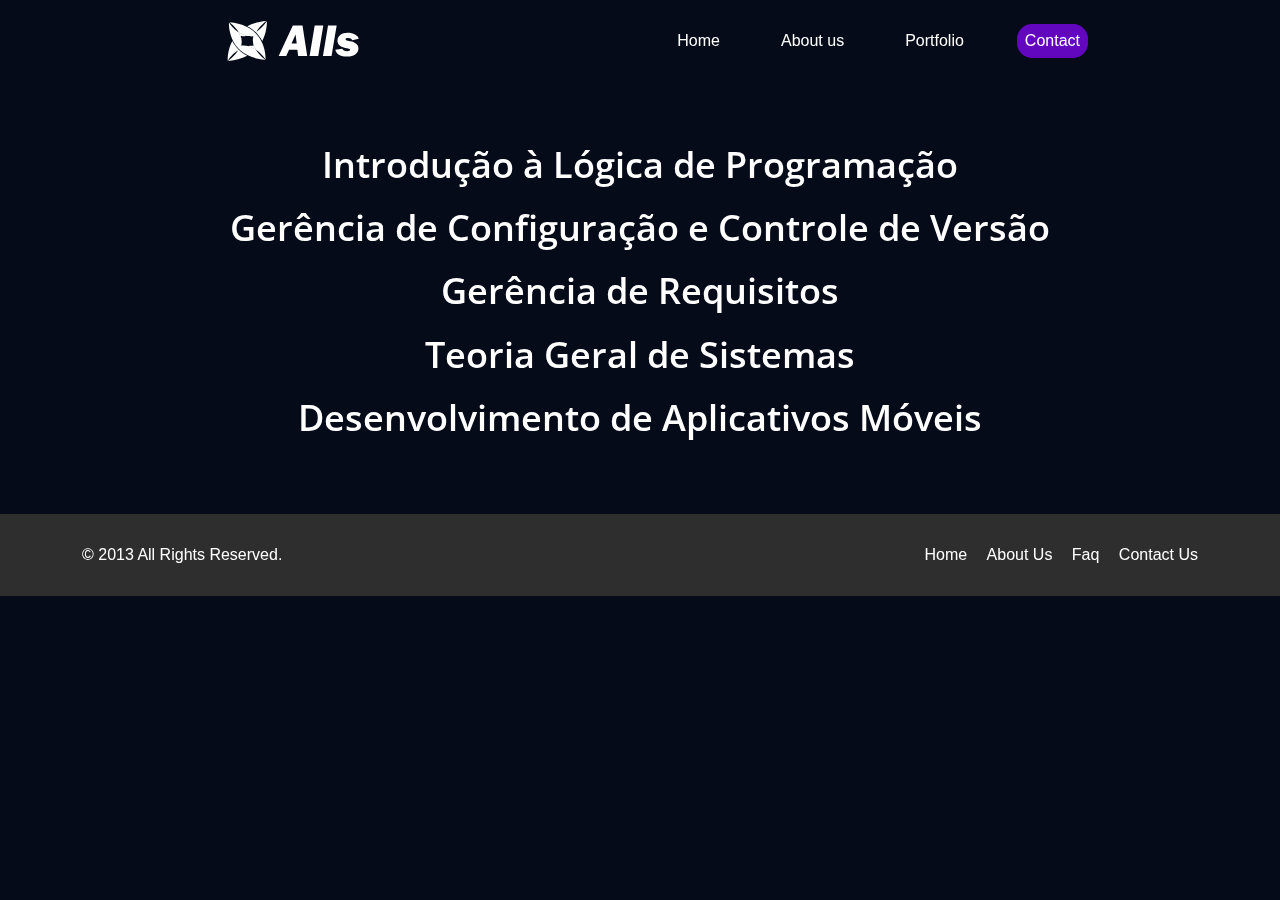
==== commit fc6c92cb: "Update 1periodo.html" ====
--- a/1periodo.html
+++ b/1periodo.html
@@ -73,7 +73,7 @@
             <h2><a href="/portfolio/logicaDeProgramacao.html#">Introdução à Lógica de Programação</a></h2>       
             <h2><a href="/portfolio/controleVersao.html">Gerência de Configuração e Controle de Versão</a></h2>       
             <h2><a href="/portfolio/requisitos.html">Gerência de Requisitos</a></h2>       
-            <h2><a href="/portfolio/sistemas.html">Teoria Geral de Sistemasv</h2>       
+            <h2><a href="/portfolio/sistemas.html">Teoria Geral de Sistemas</h2>       
               <h2><a href="/portfolio/devApps.html">Desenvolvimento de Aplicativos Móveis</a></h2>
     </section>
       
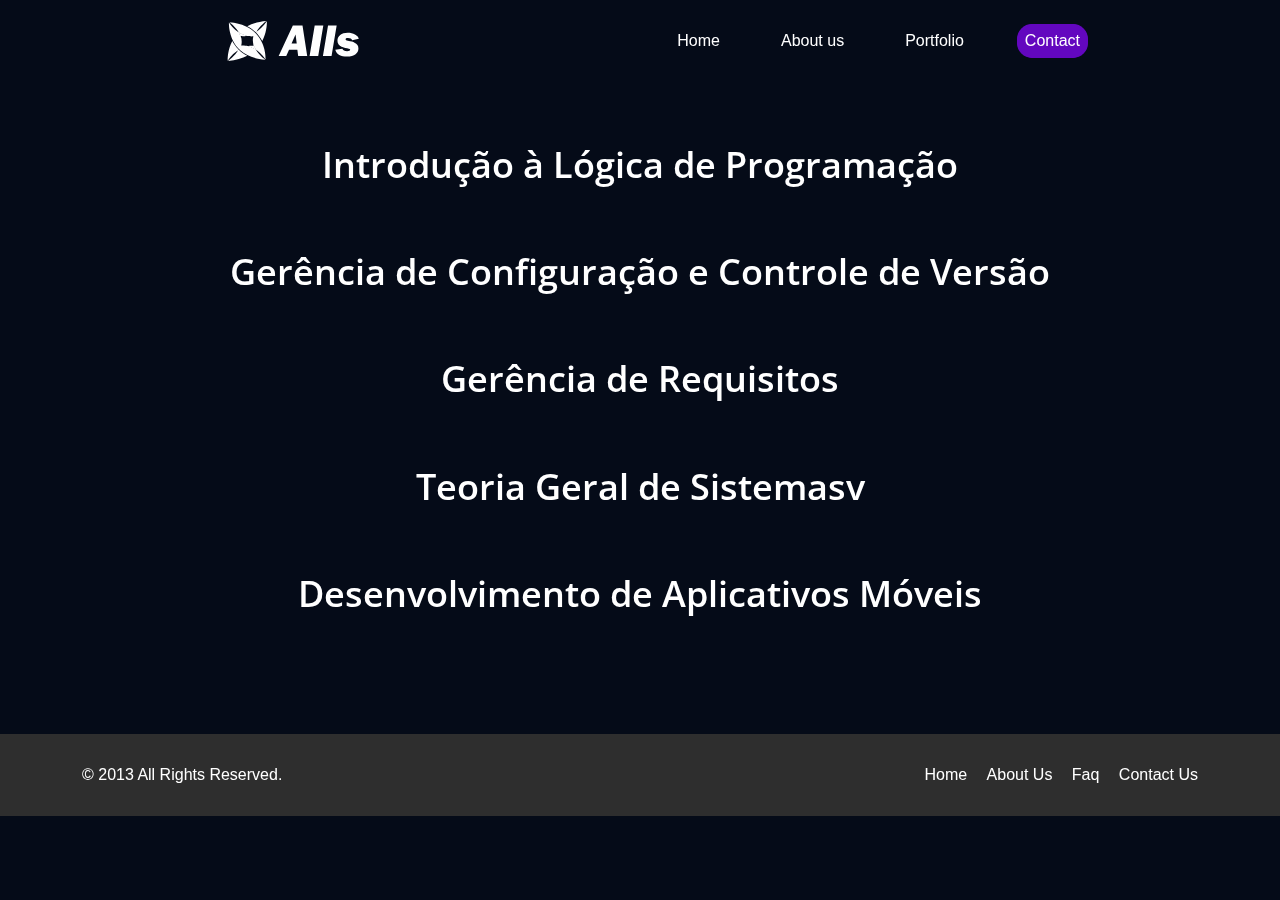
==== commit f9aacef7: "Update 1periodo.html" ====
--- a/1periodo.html
+++ b/1periodo.html
@@ -70,11 +70,11 @@
 
     <section>
         <div class="center">        
-            <h2><a href="/portfolio/logicaDeProgramacao.html#">Introdução à Lógica de Programação</a></h2>       
-            <h2><a href="/portfolio/controleVersao.html">Gerência de Configuração e Controle de Versão</a></h2>       
-            <h2><a href="/portfolio/requisitos.html">Gerência de Requisitos</a></h2>       
-            <h2><a href="/portfolio/sistemas.html">Teoria Geral de Sistemas</h2>       
-              <h2><a href="/portfolio/devApps.html">Desenvolvimento de Aplicativos Móveis</a></h2>
+            <h2><a href="/portfolio/logicaDeProgramacao.html#">Introdução à Lógica de Programação</a></h2><br/><br/>
+            <h2><a href="/portfolio/controleVersao.html">Gerência de Configuração e Controle de Versão</a></h2><br/><br/>
+            <h2><a href="/portfolio/requisitos.html">Gerência de Requisitos</a></h2><br/><br/>
+            <h2><a href="/portfolio/sistemas.html">Teoria Geral de Sistemasv</h2><br/><br/>
+              <h2><a href="/portfolio/devApps.html">Desenvolvimento de Aplicativos Móveis</a></h2><br/><br/>
     </section>
       
     <footer id="footer" class="midnight-blue">
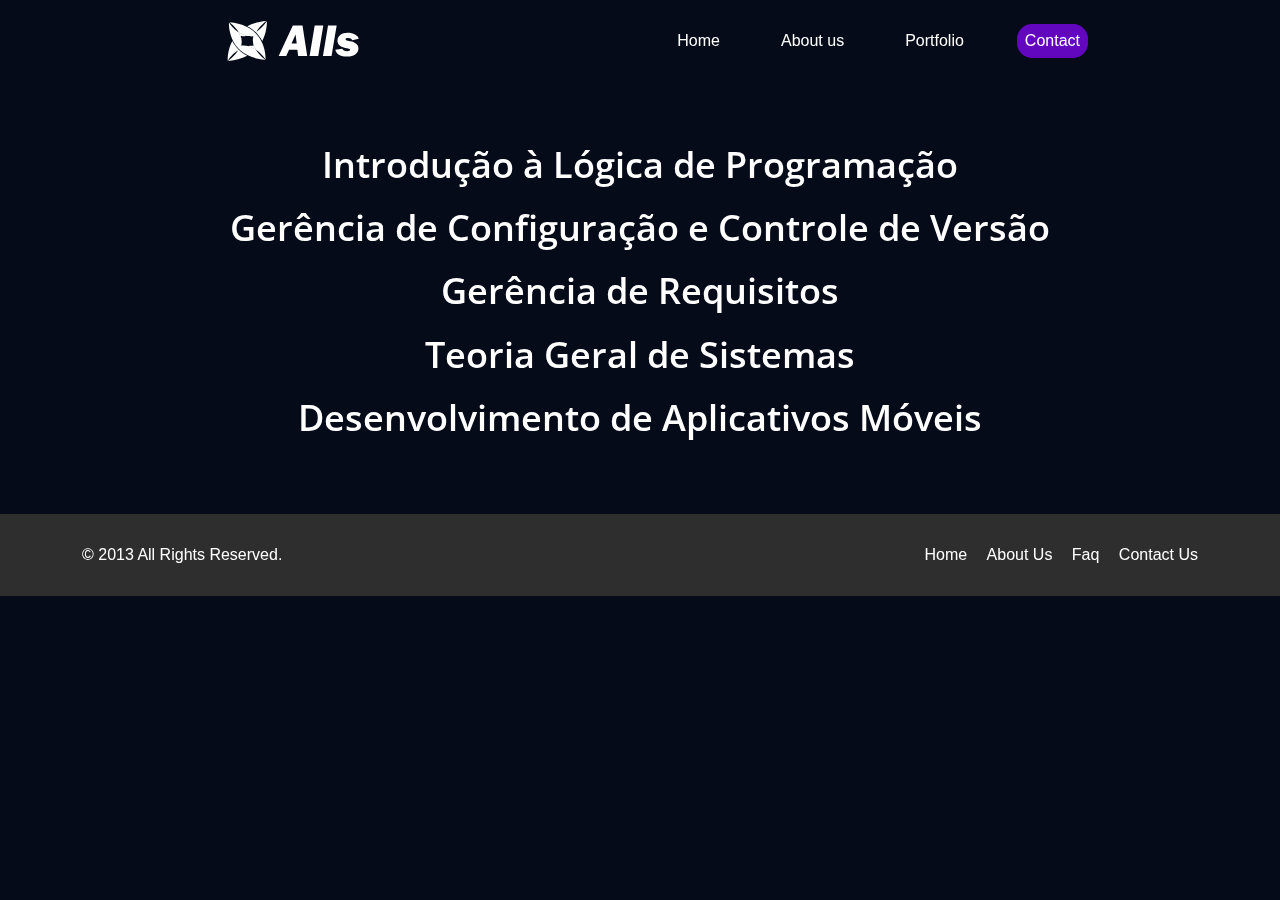
==== commit fca17e62: "Merge pull request #7 from andrecaspar/patch-7" ====
--- a/1periodo.html
+++ b/1periodo.html
@@ -70,11 +70,11 @@
 
     <section>
         <div class="center">        
-            <h2><a href="/portfolio/logicaDeProgramacao.html#">Introdução à Lógica de Programação</a></h2><br/><br/>
-            <h2><a href="/portfolio/controleVersao.html">Gerência de Configuração e Controle de Versão</a></h2><br/><br/>
-            <h2><a href="/portfolio/requisitos.html">Gerência de Requisitos</a></h2><br/><br/>
-            <h2><a href="/portfolio/sistemas.html">Teoria Geral de Sistemasv</h2><br/><br/>
-              <h2><a href="/portfolio/devApps.html">Desenvolvimento de Aplicativos Móveis</a></h2><br/><br/>
+            <h2><a href="/portfolio/logicaDeProgramacao.html#">Introdução à Lógica de Programação</a></h2>       
+            <h2><a href="/portfolio/controleVersao.html">Gerência de Configuração e Controle de Versão</a></h2>       
+            <h2><a href="/portfolio/requisitos.html">Gerência de Requisitos</a></h2>       
+            <h2><a href="/portfolio/sistemas.html">Teoria Geral de Sistemas</h2>       
+              <h2><a href="/portfolio/devApps.html">Desenvolvimento de Aplicativos Móveis</a></h2>
     </section>
       
     <footer id="footer" class="midnight-blue">
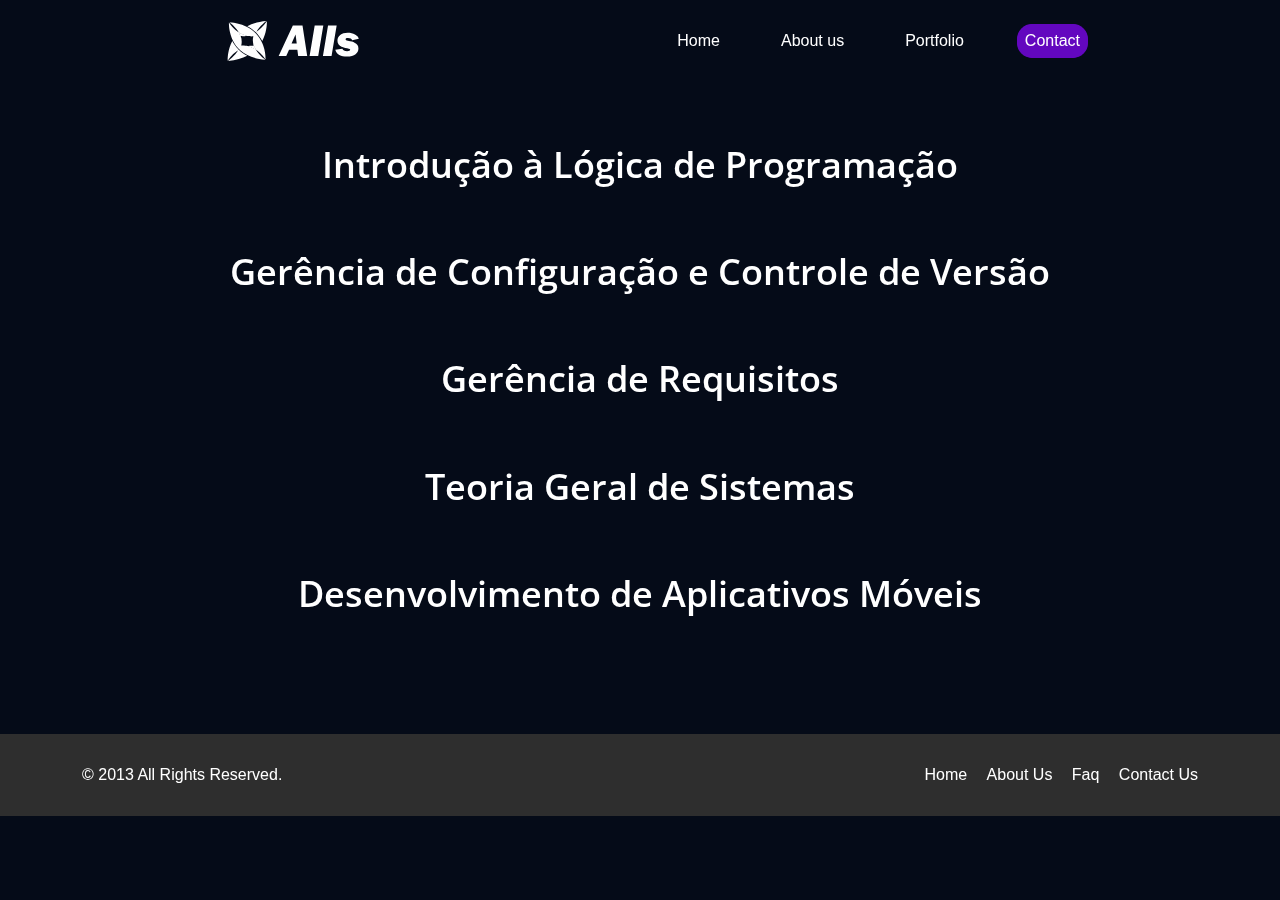
==== commit 0f03058f: "Update 1periodo.html" ====
--- a/1periodo.html
+++ b/1periodo.html
@@ -70,11 +70,13 @@
 
     <section>
         <div class="center">        
-            <h2><a href="/portfolio/logicaDeProgramacao.html#">Introdução à Lógica de Programação</a></h2>       
-            <h2><a href="/portfolio/controleVersao.html">Gerência de Configuração e Controle de Versão</a></h2>       
-            <h2><a href="/portfolio/requisitos.html">Gerência de Requisitos</a></h2>       
-            <h2><a href="/portfolio/sistemas.html">Teoria Geral de Sistemas</h2>       
-              <h2><a href="/portfolio/devApps.html">Desenvolvimento de Aplicativos Móveis</a></h2>
+
+            <h2><a href="/portfolio/logicaDeProgramacao.html#">Introdução à Lógica de Programação</a></h2><br/><br/>       
+            <h2><a href="/portfolio/controleVersao.html">Gerência de Configuração e Controle de Versão</a></h2><br/><br/>       
+            <h2><a href="/portfolio/requisitos.html">Gerência de Requisitos</a></h2><br/><br/>       
+            <h2><a href="/portfolio/sistemas.html">Teoria Geral de Sistemas</h2><br/><br/>       
+              <h2><a href="/portfolio/devApps.html">Desenvolvimento de Aplicativos Móveis</a></h2><br/><br/>
+
     </section>
       
     <footer id="footer" class="midnight-blue">
